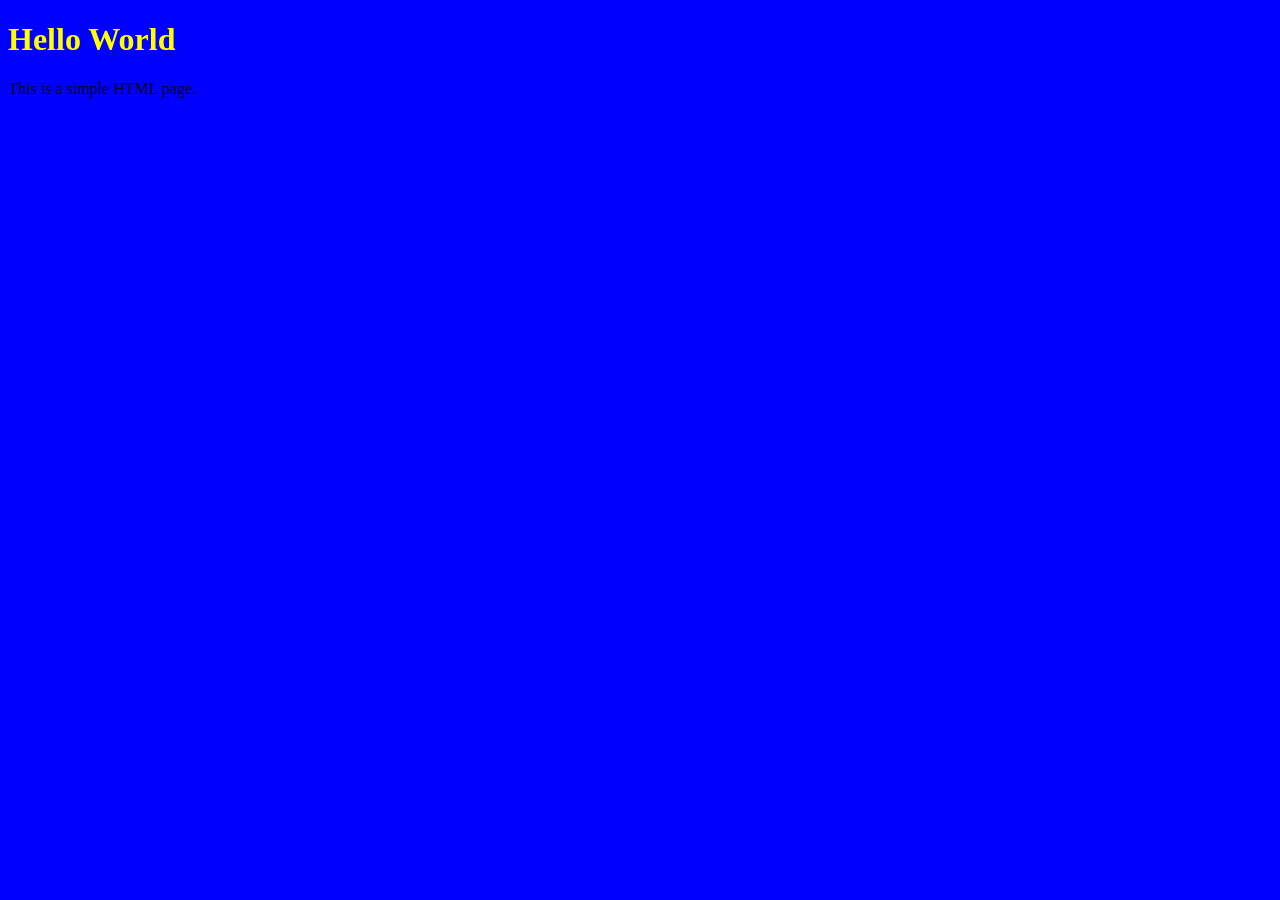
==== index.html @ bdae86e0 "Rename index to index.html" ====
﻿<!DOCTYPE html>

<html lang="en" xmlns="http://www.w3.org/1999/xhtml">
<head>
    <meta charset="utf-8" />
    <title>Hello World</title>
    <link rel="stylesheet" href="StyleSheet1.css">
</head>
<body>
    <div class="container">
        <h1>Hello World</h1>
        <p>This is a simple HTML page.</p>


</body>
</html>
---- StyleSheet1.css ----
﻿body {
    font-family: 'Times New Roman', Times, serif;
    background-color: blue
}

p.one {
    border-color:red
}

h1 {color: yellow}
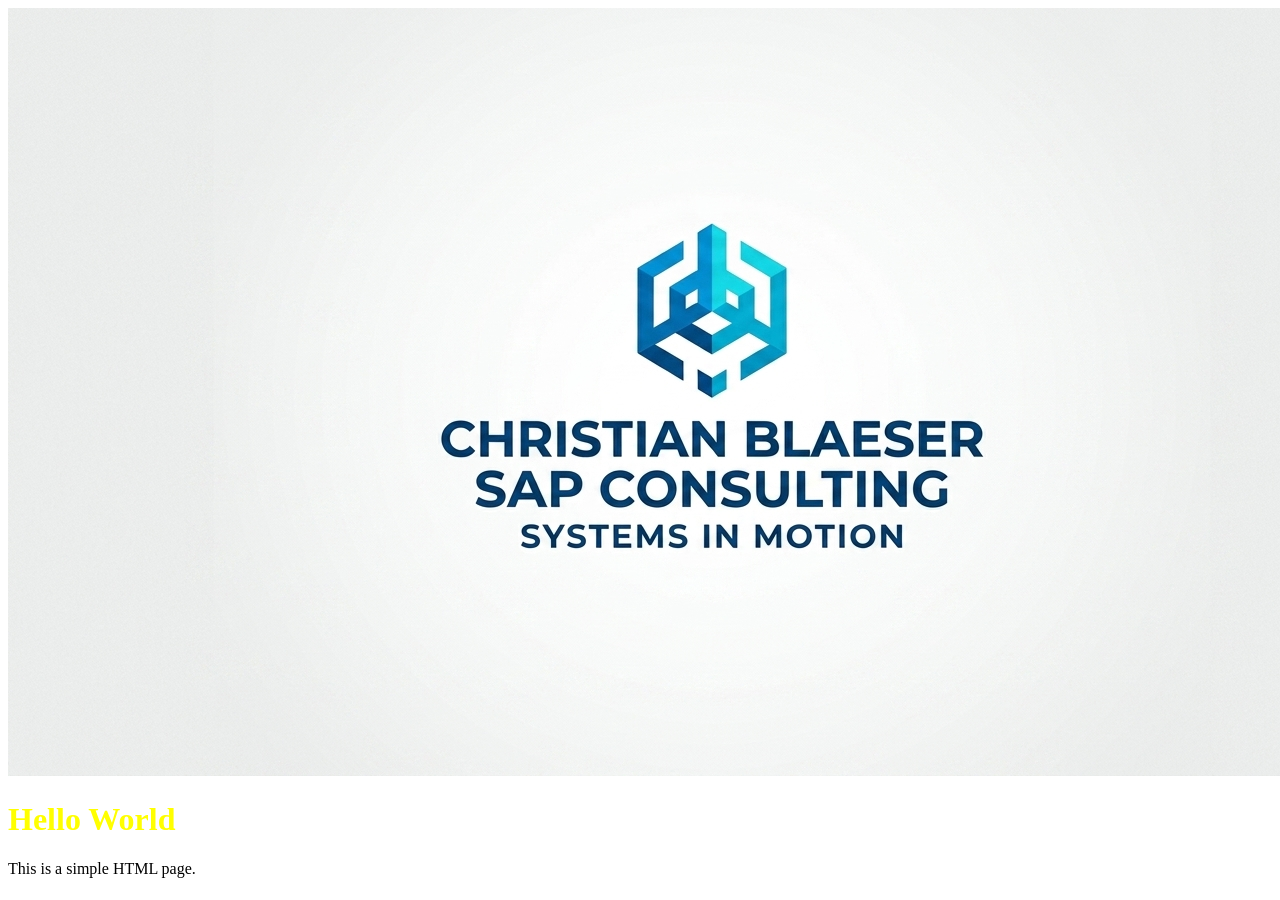
==== commit 14d6b209: "Update index.html" ====
--- a/index.html
+++ b/index.html
@@ -1,4 +1,4 @@
-﻿<!DOCTYPE html>
+<!DOCTYPE html>
 
 <html lang="en" xmlns="http://www.w3.org/1999/xhtml">
 <head>
@@ -7,10 +7,14 @@
     <link rel="stylesheet" href="StyleSheet1.css">
 </head>
 <body>
-    <div class="container">
-        <h1>Hello World</h1>
-        <p>This is a simple HTML page.</p>
+    <div id="page">
+        <div id="logo">
+            <img src="Logo.png" width="1408" height="768" alt="Christian Blaeser Logo" class="logo">
+        </div>
 
+        <div class="container">
+            <h1>Hello World</h1>
+            <p>This is a simple HTML page.</p>
 
 </body>
 </html>
--- a/StyleSheet1.css
+++ b/StyleSheet1.css
@@ -1,10 +1,11 @@
 ﻿body {
     font-family: 'Times New Roman', Times, serif;
-    background-color: blue
 }
 
 p.one {
     border-color:red
+    height:10px;
+    Width: auto
 }
 
 h1 {color: yellow}
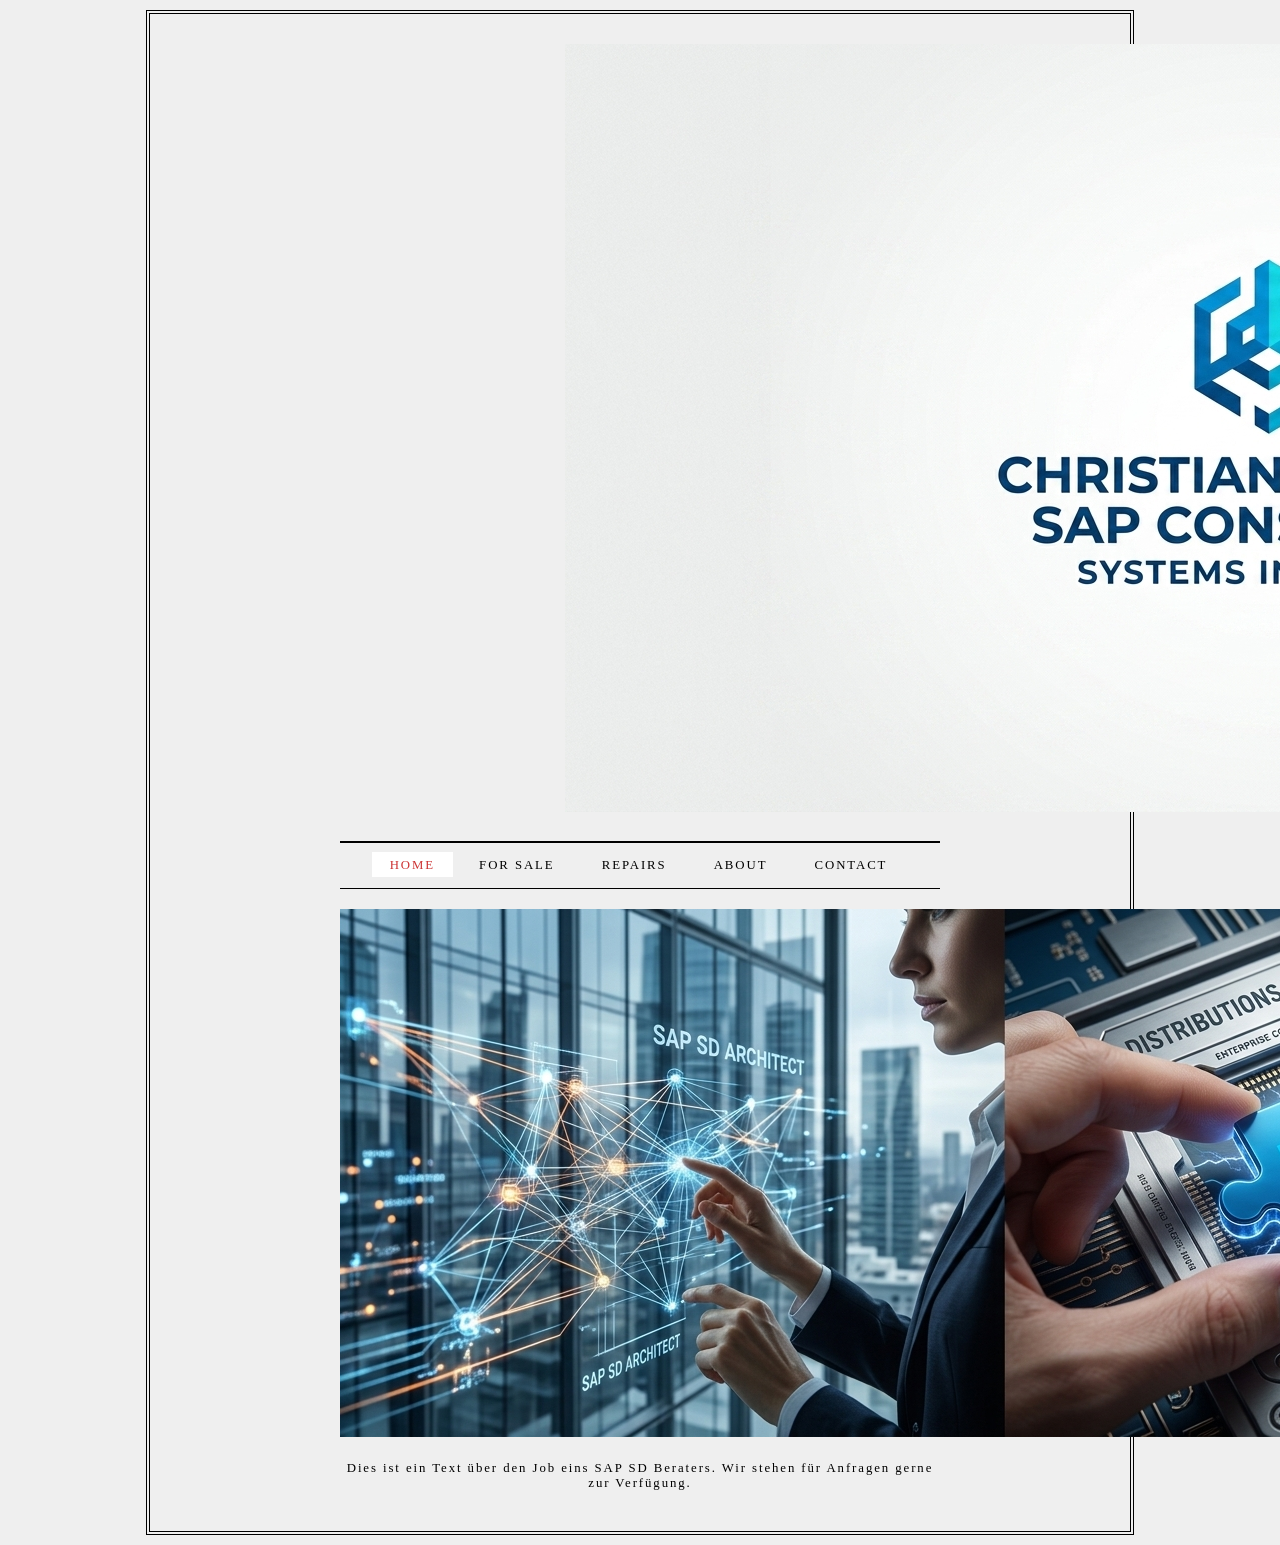
==== commit f061b83d: "Update index.html with navigation and job description Replaced the existing content with a navigatio" ====
--- a/index.html
+++ b/index.html
@@ -1,20 +1,31 @@
 <!DOCTYPE html>
 
 <html lang="en" xmlns="http://www.w3.org/1999/xhtml">
+
 <head>
     <meta charset="utf-8" />
     <title>Hello World</title>
     <link rel="stylesheet" href="StyleSheet1.css">
 </head>
+
 <body>
     <div id="page">
         <div id="logo">
             <img src="Logo.png" width="1408" height="768" alt="Christian Blaeser Logo" class="logo">
         </div>
 
-        <div class="container">
-            <h1>Hello World</h1>
-            <p>This is a simple HTML page.</p>
-
+        <ul id="navigation"
+        <li><a href="#" class="on">Home</a></li>
+        <li><a href="#">For Sale</a></li>
+        <li><a href="#">Repairs</a></li>
+        <li><a href="#">About</a></li>
+        <li><a href="#">Contact</a></li>
+        </ul>
+        <p>
+            <img src="Berater.jpg" alt="Typische Tätigkeiten eines SAP SD Beraters"/>
+        </p>
+        <p>
+        Dies ist ein Text über den Job eins SAP SD Beraters. Wir stehen für Anfragen gerne zur Verfügung. </p>
+    </div>
 </body>
 </html>
--- a/StyleSheet1.css
+++ b/StyleSheet1.css
@@ -1,11 +1,44 @@
-﻿body {
+body {
+    font-size: 80%;
     font-family: 'Times New Roman', Times, serif;
-}
+    letter-spacing: 0.15em;
+    background-color: #efefef;}
 
-p.one {
-    border-color:red
-    height:10px;
-    Width: auto
-}
+#page {
+    max-width: 940px;
+    min-width: 720px;
+    margin: 10px auto 10px auto;
+    padding:20px;
+    border: 4px double #000;
+    background-color:ffffff;}
 
-h1 {color: yellow}
+#logo {
+width: 150px;
+margin: 10px auto 25px auto;}
+
+ul {
+width: 570px;
+padding: 15px;
+margin: 0px auto 0px auto;
+border-top: 2px solid #000;
+border-bottom: 1px solid #000;
+text-align: center;}
+
+li {
+display: inline;
+margin: 0px 3px;}
+
+p {
+text-align: center;
+width: 600px;
+margin: 20px auto 20px auto;
+font-weight: normal;}
+
+a {
+color: #000000;
+text-transform: uppercase;
+text-decoration: none;
+padding: 6px 18px 5px 18px;}
+a:hover, a.on {
+    color: #cc3333;
+    background-color: #ffffff;}
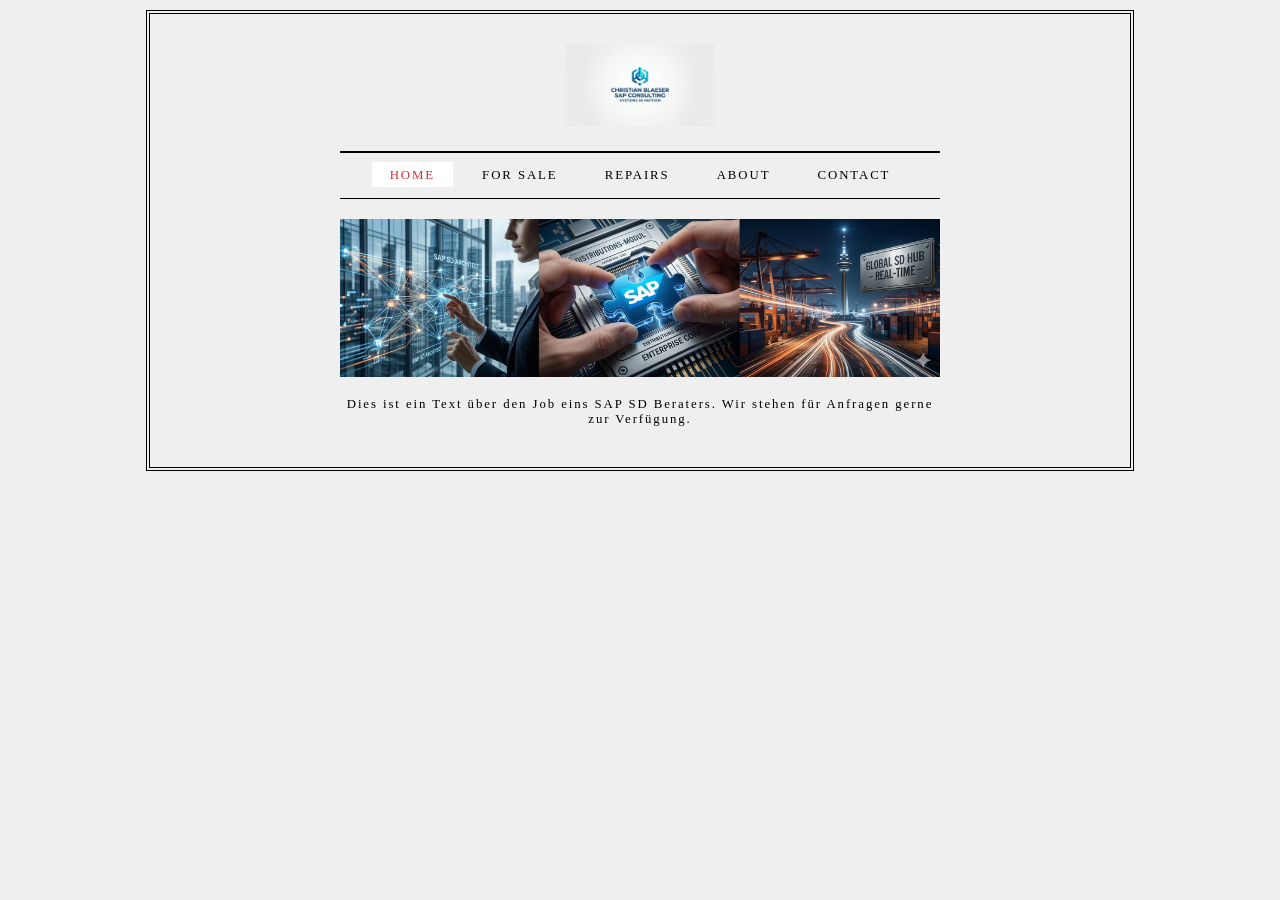
==== commit b2f7c71d: "Update index.html" ====
--- a/index.html
+++ b/index.html
@@ -11,16 +11,17 @@
 <body>
     <div id="page">
         <div id="logo">
-            <img src="Logo.png" width="1408" height="768" alt="Christian Blaeser Logo" class="logo">
+            <img src="Logo.png" alt="Christian Blaeser Logo" class="logo">
         </div>
 
-        <ul id="navigation"
+        <ul id="navigation">
         <li><a href="#" class="on">Home</a></li>
         <li><a href="#">For Sale</a></li>
         <li><a href="#">Repairs</a></li>
         <li><a href="#">About</a></li>
         <li><a href="#">Contact</a></li>
         </ul>
+        
         <p>
             <img src="Berater.jpg" alt="Typische Tätigkeiten eines SAP SD Beraters"/>
         </p>
--- a/StyleSheet1.css
+++ b/StyleSheet1.css
@@ -15,6 +15,11 @@
 #logo {
 width: 150px;
 margin: 10px auto 25px auto;}
+
+img {
+    max-width: 100%;
+    height: auto;   
+    display: block;}
 
 ul {
 width: 570px;
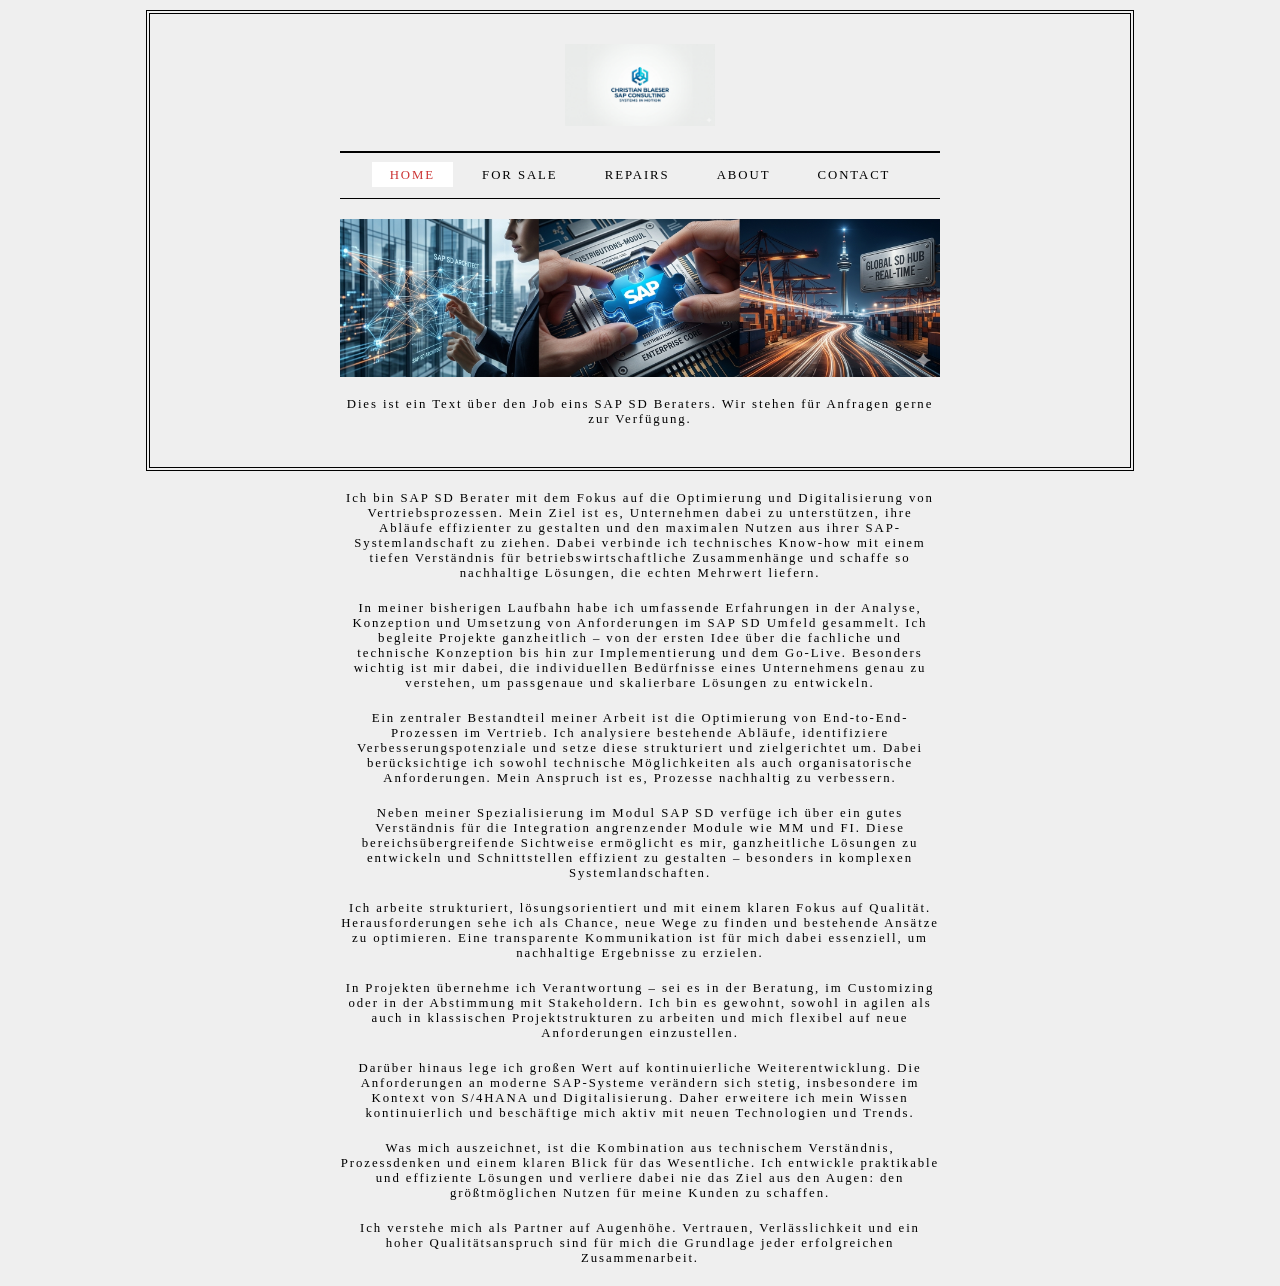
==== commit 20b5b5e4: "Textupdate" ====
--- a/index.html
+++ b/index.html
@@ -28,5 +28,65 @@
         <p>
         Dies ist ein Text über den Job eins SAP SD Beraters. Wir stehen für Anfragen gerne zur Verfügung. </p>
     </div>
+
+    <div id="home">   
+
+    <p>
+        Ich bin SAP SD Berater mit dem Fokus auf die Optimierung und Digitalisierung von Vertriebsprozessen. 
+        Mein Ziel ist es, Unternehmen dabei zu unterstützen, ihre Abläufe effizienter zu gestalten und den maximalen 
+        Nutzen aus ihrer SAP-Systemlandschaft zu ziehen. Dabei verbinde ich technisches Know-how mit einem tiefen 
+        Verständnis für betriebswirtschaftliche Zusammenhänge und schaffe so nachhaltige Lösungen, die echten Mehrwert liefern.
+    </p>
+
+    <p>
+        In meiner bisherigen Laufbahn habe ich umfassende Erfahrungen in der Analyse, Konzeption und Umsetzung von Anforderungen 
+        im SAP SD Umfeld gesammelt. Ich begleite Projekte ganzheitlich – von der ersten Idee über die fachliche und technische 
+        Konzeption bis hin zur Implementierung und dem Go-Live. Besonders wichtig ist mir dabei, die individuellen Bedürfnisse 
+        eines Unternehmens genau zu verstehen, um passgenaue und skalierbare Lösungen zu entwickeln.
+    </p>
+
+    <p>
+        Ein zentraler Bestandteil meiner Arbeit ist die Optimierung von End-to-End-Prozessen im Vertrieb. Ich analysiere bestehende 
+        Abläufe, identifiziere Verbesserungspotenziale und setze diese strukturiert und zielgerichtet um. Dabei berücksichtige ich 
+        sowohl technische Möglichkeiten als auch organisatorische Anforderungen. Mein Anspruch ist es, Prozesse nachhaltig zu verbessern.
+    </p>
+
+    <p>
+        Neben meiner Spezialisierung im Modul SAP SD verfüge ich über ein gutes Verständnis für die Integration angrenzender Module 
+        wie MM und FI. Diese bereichsübergreifende Sichtweise ermöglicht es mir, ganzheitliche Lösungen zu entwickeln und Schnittstellen 
+        effizient zu gestalten – besonders in komplexen Systemlandschaften.
+    </p>
+
+    <p>
+        Ich arbeite strukturiert, lösungsorientiert und mit einem klaren Fokus auf Qualität. Herausforderungen sehe ich als Chance, 
+        neue Wege zu finden und bestehende Ansätze zu optimieren. Eine transparente Kommunikation ist für mich dabei essenziell, 
+        um nachhaltige Ergebnisse zu erzielen.
+    </p>
+
+    <p>
+        In Projekten übernehme ich Verantwortung – sei es in der Beratung, im Customizing oder in der Abstimmung mit Stakeholdern. 
+        Ich bin es gewohnt, sowohl in agilen als auch in klassischen Projektstrukturen zu arbeiten und mich flexibel auf neue 
+        Anforderungen einzustellen.
+    </p>
+
+    <p>
+        Darüber hinaus lege ich großen Wert auf kontinuierliche Weiterentwicklung. Die Anforderungen an moderne SAP-Systeme verändern 
+        sich stetig, insbesondere im Kontext von S/4HANA und Digitalisierung. Daher erweitere ich mein Wissen kontinuierlich und 
+        beschäftige mich aktiv mit neuen Technologien und Trends.
+    </p>
+
+    <p>
+        Was mich auszeichnet, ist die Kombination aus technischem Verständnis, Prozessdenken und einem klaren Blick für das Wesentliche. 
+        Ich entwickle praktikable und effiziente Lösungen und verliere dabei nie das Ziel aus den Augen: den größtmöglichen Nutzen für 
+        meine Kunden zu schaffen.
+    </p>
+
+    <p>
+        Ich verstehe mich als Partner auf Augenhöhe. Vertrauen, Verlässlichkeit und ein hoher Qualitätsanspruch sind für mich die 
+        Grundlage jeder erfolgreichen Zusammenarbeit.
+    </p>
+
+    </div>
+
 </body>
 </html>
